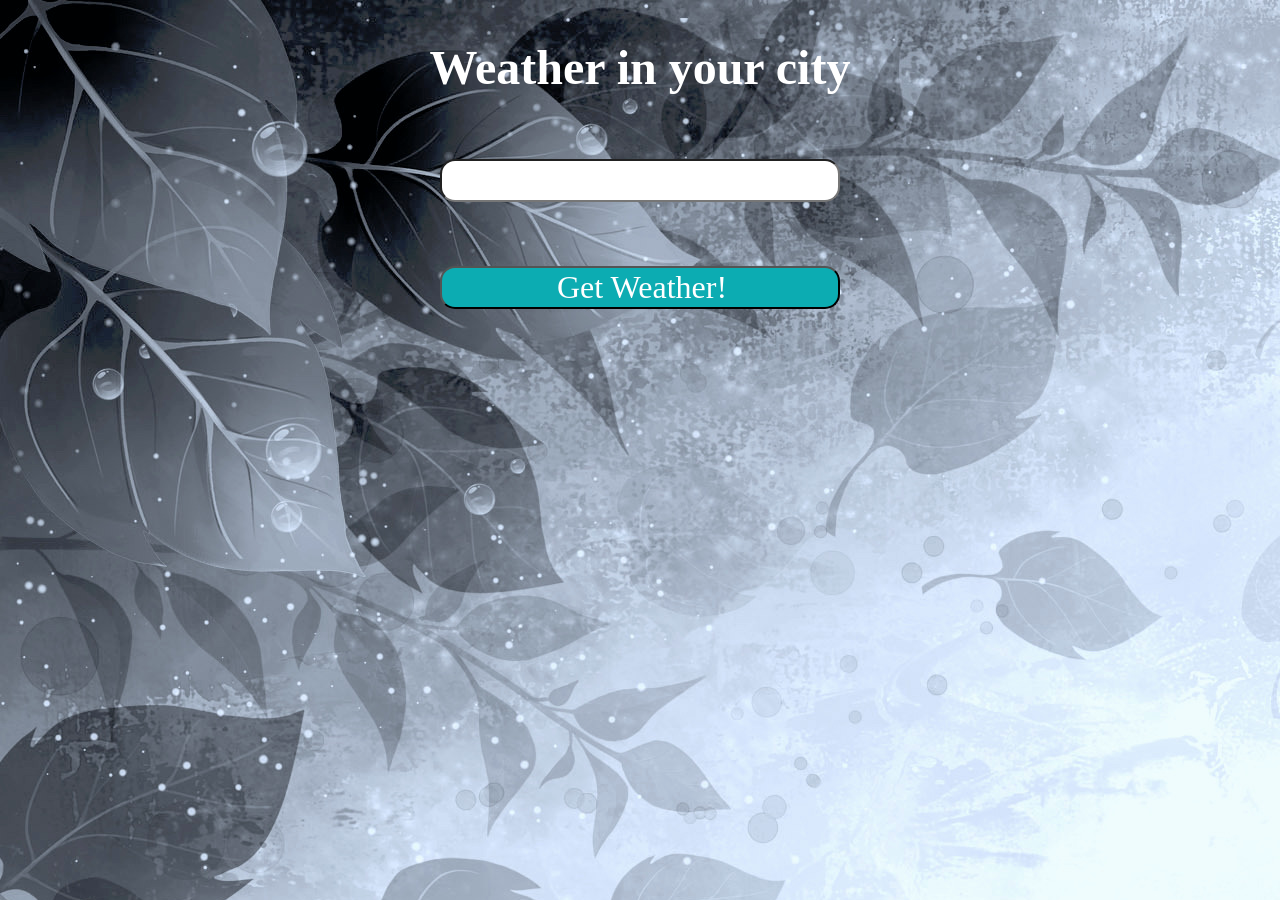
==== weather_project/index.html @ 78cb4f2f "Weather project completed" ====
<!doctype html>
<html>
<head>
    <meta charset="utf-8">
    <title>Weather App</title>
    <link rel="stylesheet" href="style.css">
</head>
<body>
<div id="app">
    <h1>Weather in your city</h1>
    <div class="main-app">
        <form class="city-form">
            <input type="text" class="city-input">
            <button type="submit" class="get-weather-button">Get Weather!</button>
        </form>
        <div class="city-weather">
            <!-- the content diplayed here will be generated by DOM operations :) -->
        </div>
    </div>
</div>
<script src="app.js"></script>
</body>
</html>
---- weather_project/style.css ----
html {
    box-sizing: border-box;
}
*, *::before, *::after {
    box-sizing: inherit;
}

body {
    display: flex;
    justify-content: center;
    background-image: url("background.jpg")

}


h1 {
    display: flex;
    justify-content: center;
    font-family: 'Platino', cursive;
    font-size: 3rem;
    color: white;
}

.city-form {
    display: grid;
    margin: auto;
    padding: 2rem;
}

.city-input {
    margin-bottom: 4rem;
    margin-left: 6rem;
    margin-right: 6rem;
    text-align: center;
    font-size: 2rem;
    font-family: 'SansSerif', coursive;
    padding-left: 10px;
    border-radius: 15px;
}

.get-weather-button {
    background-color: rgb(12, 172, 178);
    color: white;
    margin-bottom: 4rem;
    margin-left: 6rem;
    margin-right: 6rem;
    text-align: center;
    font-size: 2rem;
    font-family: 'SansSerif', coursive;
    padding-left: 10px;
    border-radius: 15px;
}

.box {
    height: 30px;
    width: 800px;
    display: flex;
    justify-content: center;
    align-items: center;
    margin: auto;
}

.city-weather, .weather-output {
    color: white;
    text-align: center;
    font-size: 2rem;
    font-family: 'SansSerif', coursive;
    width: 100%;
    height: 100%;

}
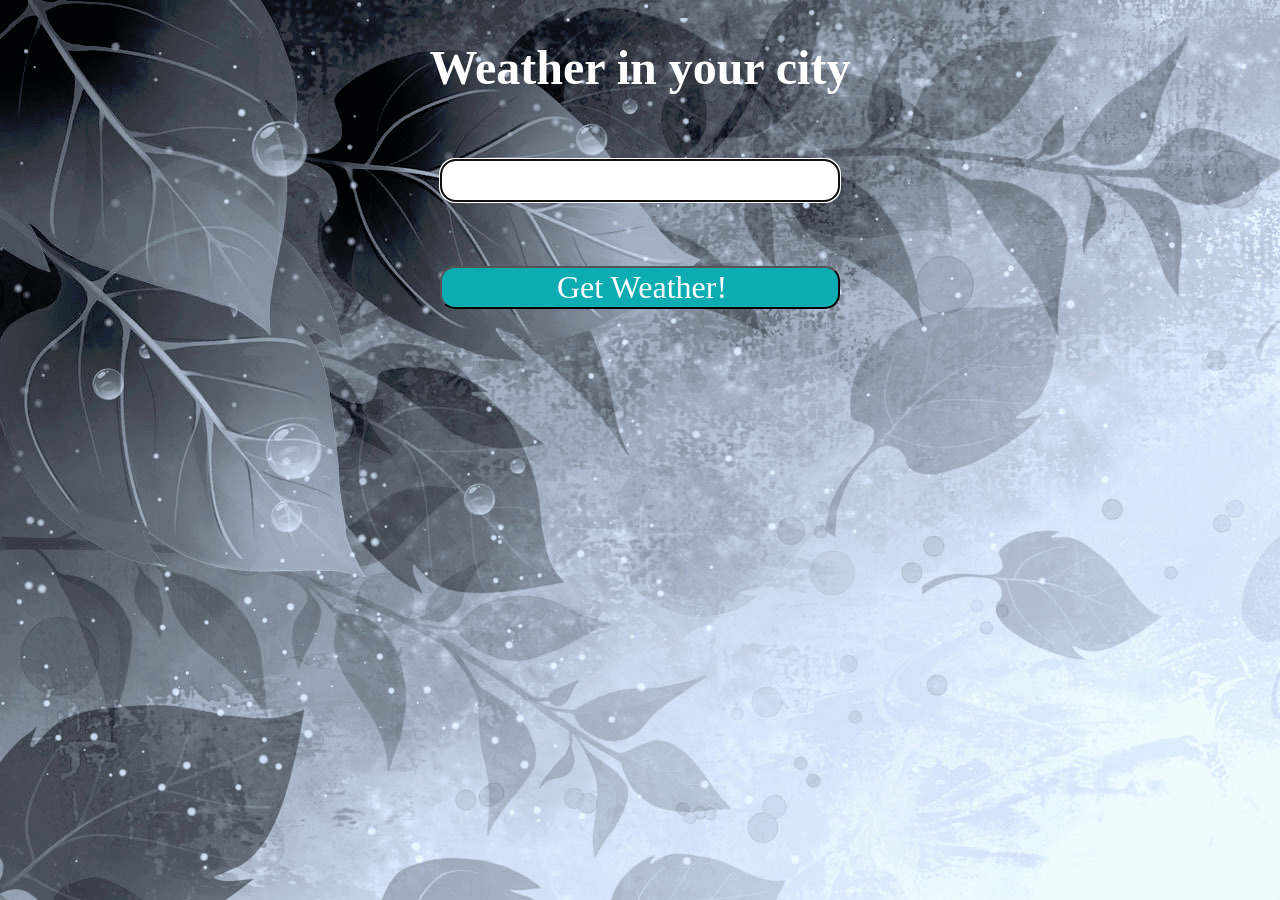
==== commit 8acc8910: "weather, flickr, blackjack projects" ====
--- a/weather_project/index.html
+++ b/weather_project/index.html
@@ -16,6 +16,7 @@
         <div class="city-weather">
             <!-- the content diplayed here will be generated by DOM operations :) -->
         </div>
+        <!--<img src="search.png" alt="search" style="width:150px;height:150px;">-->
     </div>
 </div>
 <script src="app.js"></script>
--- a/weather_project/style.css
+++ b/weather_project/style.css
@@ -51,6 +51,12 @@
     border-radius: 15px;
 }
 
+.get-weather-button:hover {
+    background-color: #4CAF50; /* Green */
+    color: white;
+}
+
+
 .box {
     height: 30px;
     width: 800px;
@@ -60,12 +66,13 @@
     margin: auto;
 }
 
-.city-weather, .weather-output {
+.city-weather {
     color: white;
+    text-shadow: 4px 4px 5px darkblue;
     text-align: center;
     font-size: 2rem;
-    font-family: 'SansSerif', coursive;
+    font-family: 'Platino', coursive;
     width: 100%;
     height: 100%;
 
-}+}
